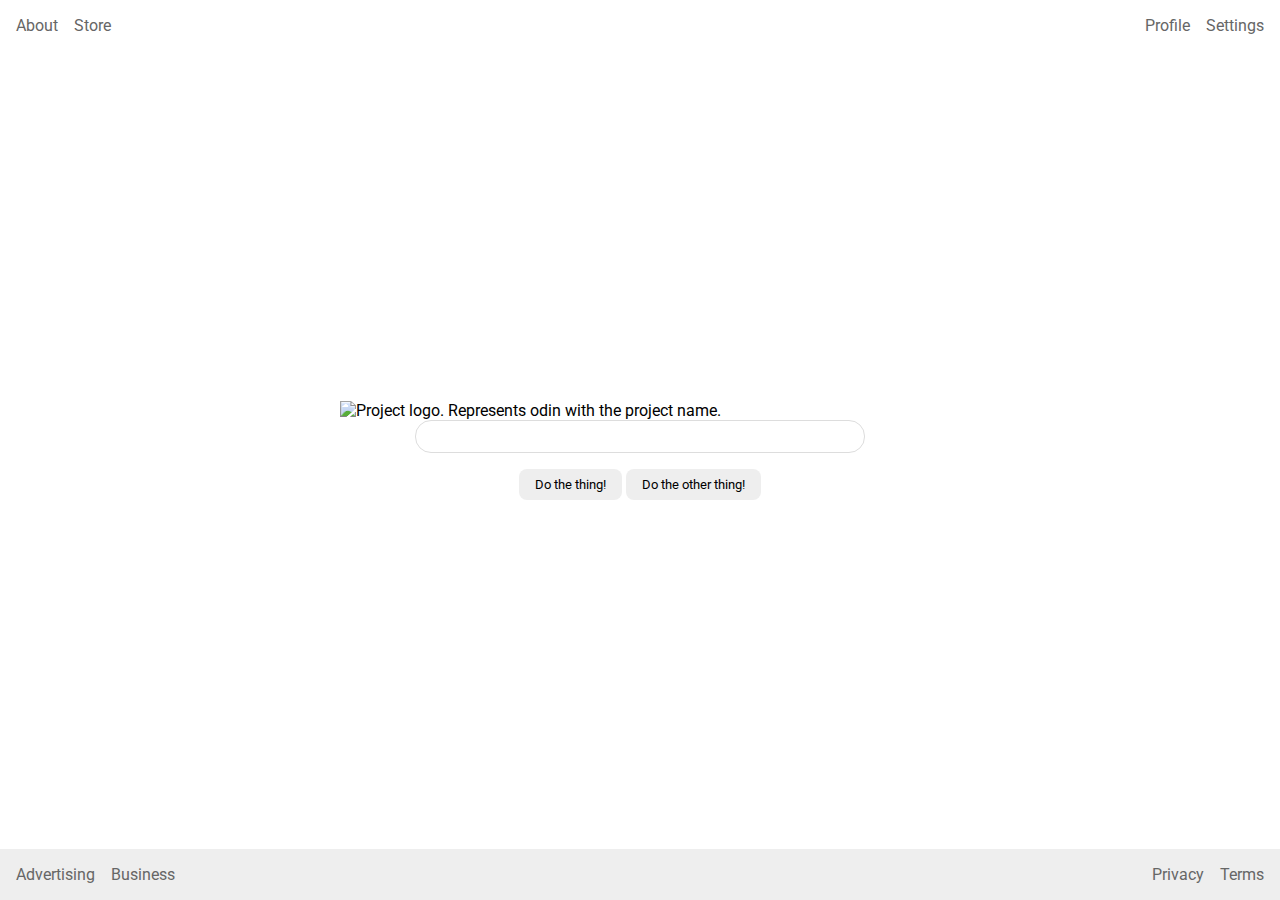
==== flex/06-flex-layout/index.html @ b00218af "06 - Good enough 07 - Close enough" ====
<!DOCTYPE html>
<html lang="en">
<head>
  <meta charset="UTF-8">
  <meta http-equiv="X-UA-Compatible" content="IE=edge">
  <meta name="viewport" content="width=device-width, initial-scale=1.0">
  <title>LAYOUT</title>
  <link rel="stylesheet" href="./style.css">
</head>
<body>
<div class="header">
  <ul class="left-links">
    <li><a href="#">About</a></li>
    <li><a href="#">Store</a></li>
  </ul>
  <ul class="right-links">
    <li><a href="#">Profile</a></li>
    <li><a href="#">Settings</a></li>
  </ul>
</div>
<div class="content">
  <img src="./logo.png" alt="Project logo. Represents odin with the project name.">
  <div class="input">
    <input type="text">
  </div>
  <div class="buttons">
    <button>Do the thing!</button>
    <button>Do the other thing!</button>
  </div>
</div>
<div class="footer">
  <ul class="left-links">
    <li><a href="#">Advertising</a></li>
    <li><a href="#">Business</a></li>
  </ul>
  <ul class="right-links">
    <li><a href="#">Privacy</a></li>
    <li><a href="#">Terms</a></li>
  </ul>
</div>
</body>
</html>
---- flex/06-flex-layout/style.css ----
@import url('https://fonts.googleapis.com/css2?family=Roboto:wght@400;700&display=swap');

body {
  height: 100vh;
  margin: 0;
  overflow: hidden;
  font-family: Roboto, sans-serif;
}

img {
  width: 600px;
}

button {
  font-family: Roboto, sans-serif;
  border: none;
  border-radius: 8px;
  background: #eee;
}

input {
  border: 1px solid #ddd;
  border-radius: 16px;
  padding: 8px 24px;
  width: 400px;
  margin-bottom: 16px;
}

/* SOLUTION */

body {
  display: flex;
  flex-direction: column;
}

button {
  padding: 8px 16px;
}

.content {
  flex: 1;
  display: flex;
  align-items: center;
  justify-content: center;
  flex-direction: column;
}

a {
  color: #666;
  text-decoration: none;
}

.header,
.footer {
  display: flex;
  justify-content: space-between;
  padding: 16px;
}

.footer {
  background: #eee;
}

ul {
  display: flex;
  list-style: none;
  margin: 0;
  padding: 0;
  gap: 16px
}
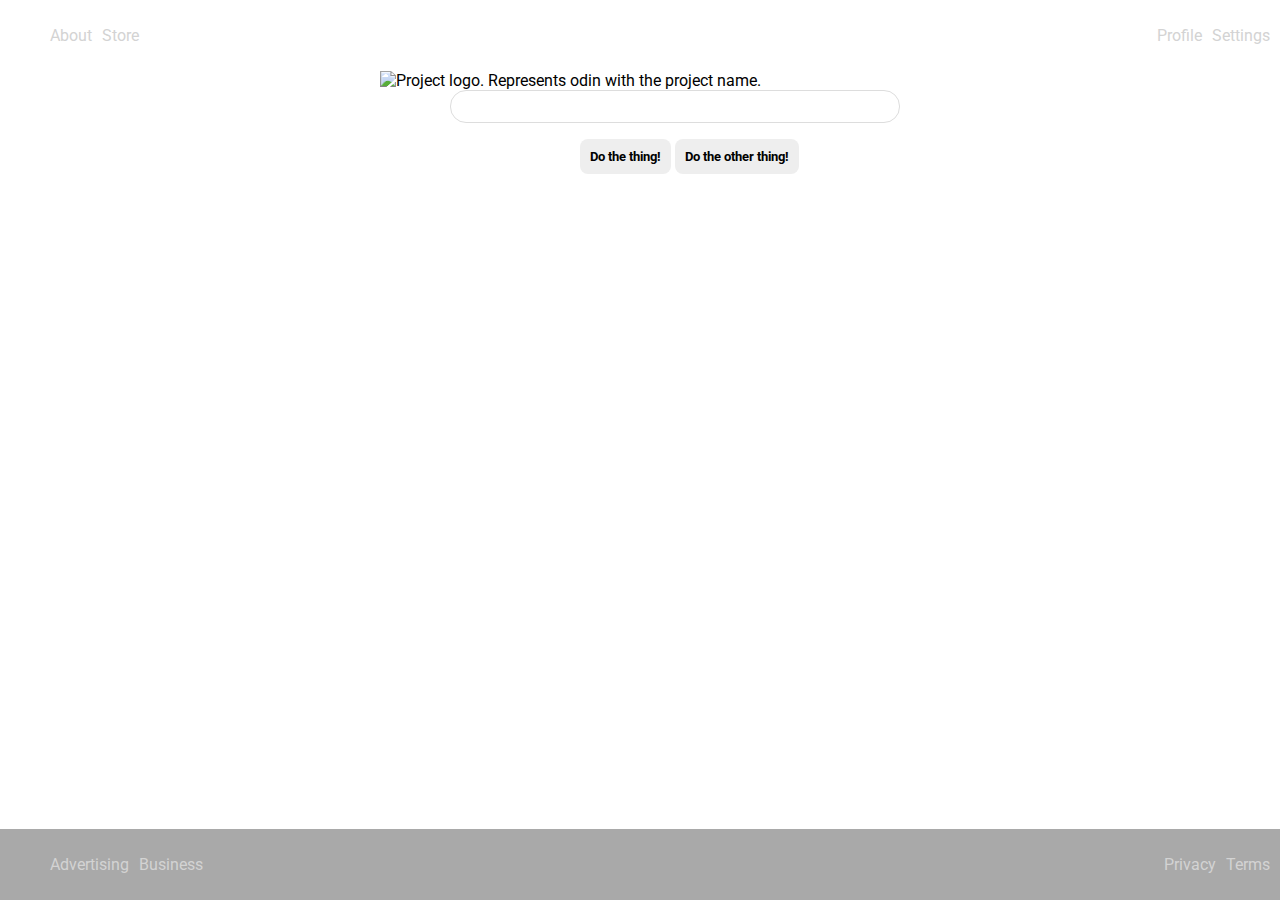
==== commit f2e72d07: "06 - Good enough - correct version, mine" ====
--- a/flex/06-flex-layout/index.html
+++ b/flex/06-flex-layout/index.html
@@ -1,42 +1,50 @@
 <!DOCTYPE html>
 <html lang="en">
-<head>
-  <meta charset="UTF-8">
-  <meta http-equiv="X-UA-Compatible" content="IE=edge">
-  <meta name="viewport" content="width=device-width, initial-scale=1.0">
-  <title>LAYOUT</title>
-  <link rel="stylesheet" href="./style.css">
-</head>
-<body>
-<div class="header">
-  <ul class="left-links">
-    <li><a href="#">About</a></li>
-    <li><a href="#">Store</a></li>
-  </ul>
-  <ul class="right-links">
-    <li><a href="#">Profile</a></li>
-    <li><a href="#">Settings</a></li>
-  </ul>
-</div>
-<div class="content">
-  <img src="./logo.png" alt="Project logo. Represents odin with the project name.">
-  <div class="input">
-    <input type="text">
+  <head>
+    <meta charset="UTF-8">
+    <meta http-equiv="X-UA-Compatible" content="IE=edge">
+    <meta name="viewport" content="width=device-width, initial-scale=1.0">
+    <title>LAYOUT</title>
+    <link rel="stylesheet" href="./style.css">
+  </head>
+  <body>
+  <div class="page-container">
+    <div class="containerHeadFoot">
+      <div class="header">
+        <ul class="left-links">
+          <li><a href="#">About</a></li>
+          <li><a href="#">Store</a></li>
+        </ul>
+        <ul class="right-links">
+          <li><a href="#">Profile</a></li>
+          <li><a href="#">Settings</a></li>
+        </ul>
+      </div>
+      <div class="footer">
+        <ul class="left-links">
+          <li><a href="#">Advertising</a></li>
+          <li><a href="#">Business</a></li>
+        </ul>
+        <ul class="right-links">
+          <li><a href="#">Privacy</a></li>
+          <li><a href="#">Terms</a></li>
+        </ul>
+      </div>
+    </div>
+
+    <div class="containerLogoInput">
+      <div class="content">
+        <img src="./logo.png" alt="Project logo. Represents odin with the project name.">
+        <div class="input">
+          <input type="text">
+        </div>
+        <div class="buttons">
+          <button>Do the thing!</button>
+          <button>Do the other thing!</button>
+        </div>
+      </div>
+    </div>
   </div>
-  <div class="buttons">
-    <button>Do the thing!</button>
-    <button>Do the other thing!</button>
-  </div>
-</div>
-<div class="footer">
-  <ul class="left-links">
-    <li><a href="#">Advertising</a></li>
-    <li><a href="#">Business</a></li>
-  </ul>
-  <ul class="right-links">
-    <li><a href="#">Privacy</a></li>
-    <li><a href="#">Terms</a></li>
-  </ul>
-</div>
-</body>
+
+  </body>
 </html>--- a/flex/06-flex-layout/style.css
+++ b/flex/06-flex-layout/style.css
@@ -10,12 +10,82 @@
 img {
   width: 600px;
 }
+.page-container {
+  display: flex;
+  flex-direction: column;
+}
 
+.containerLogoInput {
+  display: flex;
+  flex-direction: column;
+  align-items: center;
+  align-content: center;
+  flex-grow: 1;
+}
+.containerHeadFoot {
+  display: flex;
+  flex-direction: column;
+  justify-content: space-between;
+}
+.header{
+  display: flex;
+  flex-direction: row;
+  justify-content: space-between;
+  flex-shrink: 0;
+  padding: 10px;
+
+}
+
+.footer
+{
+  display: flex;
+  flex-direction: row;
+  background-color: darkgray;
+  justify-content: space-between;
+  color: #eeeeee;
+  flex-shrink: 0;
+  position: fixed;
+  bottom: 0;
+  padding: 10px;
+  width: 100%;
+  box-sizing: border-box;
+
+
+}
+
+a
+{
+  text-decoration: none;
+  color: lightgray;
+}
+.left-links
+{
+ display: flex;
+  flex-direction: row;
+  gap: 10px;
+  list-style-type: none;
+
+}
+.right-links
+{
+  display: flex;
+  flex-direction: row;
+  gap: 10px;
+  list-style-type: none;
+}
 button {
   font-family: Roboto, sans-serif;
   border: none;
   border-radius: 8px;
   background: #eee;
+  font-weight: bolder;
+  padding: 10px;
+  gap: 8px;
+
+}
+.buttons
+{
+  margin-left: 200px;
 }
 
 input {
@@ -24,47 +94,5 @@
   padding: 8px 24px;
   width: 400px;
   margin-bottom: 16px;
-}
-
-/* SOLUTION */
-
-body {
-  display: flex;
-  flex-direction: column;
-}
-
-button {
-  padding: 8px 16px;
-}
-
-.content {
-  flex: 1;
-  display: flex;
-  align-items: center;
-  justify-content: center;
-  flex-direction: column;
-}
-
-a {
-  color: #666;
-  text-decoration: none;
-}
-
-.header,
-.footer {
-  display: flex;
-  justify-content: space-between;
-  padding: 16px;
-}
-
-.footer {
-  background: #eee;
-}
-
-ul {
-  display: flex;
-  list-style: none;
-  margin: 0;
-  padding: 0;
-  gap: 16px
+  margin-left: 70px;
 }